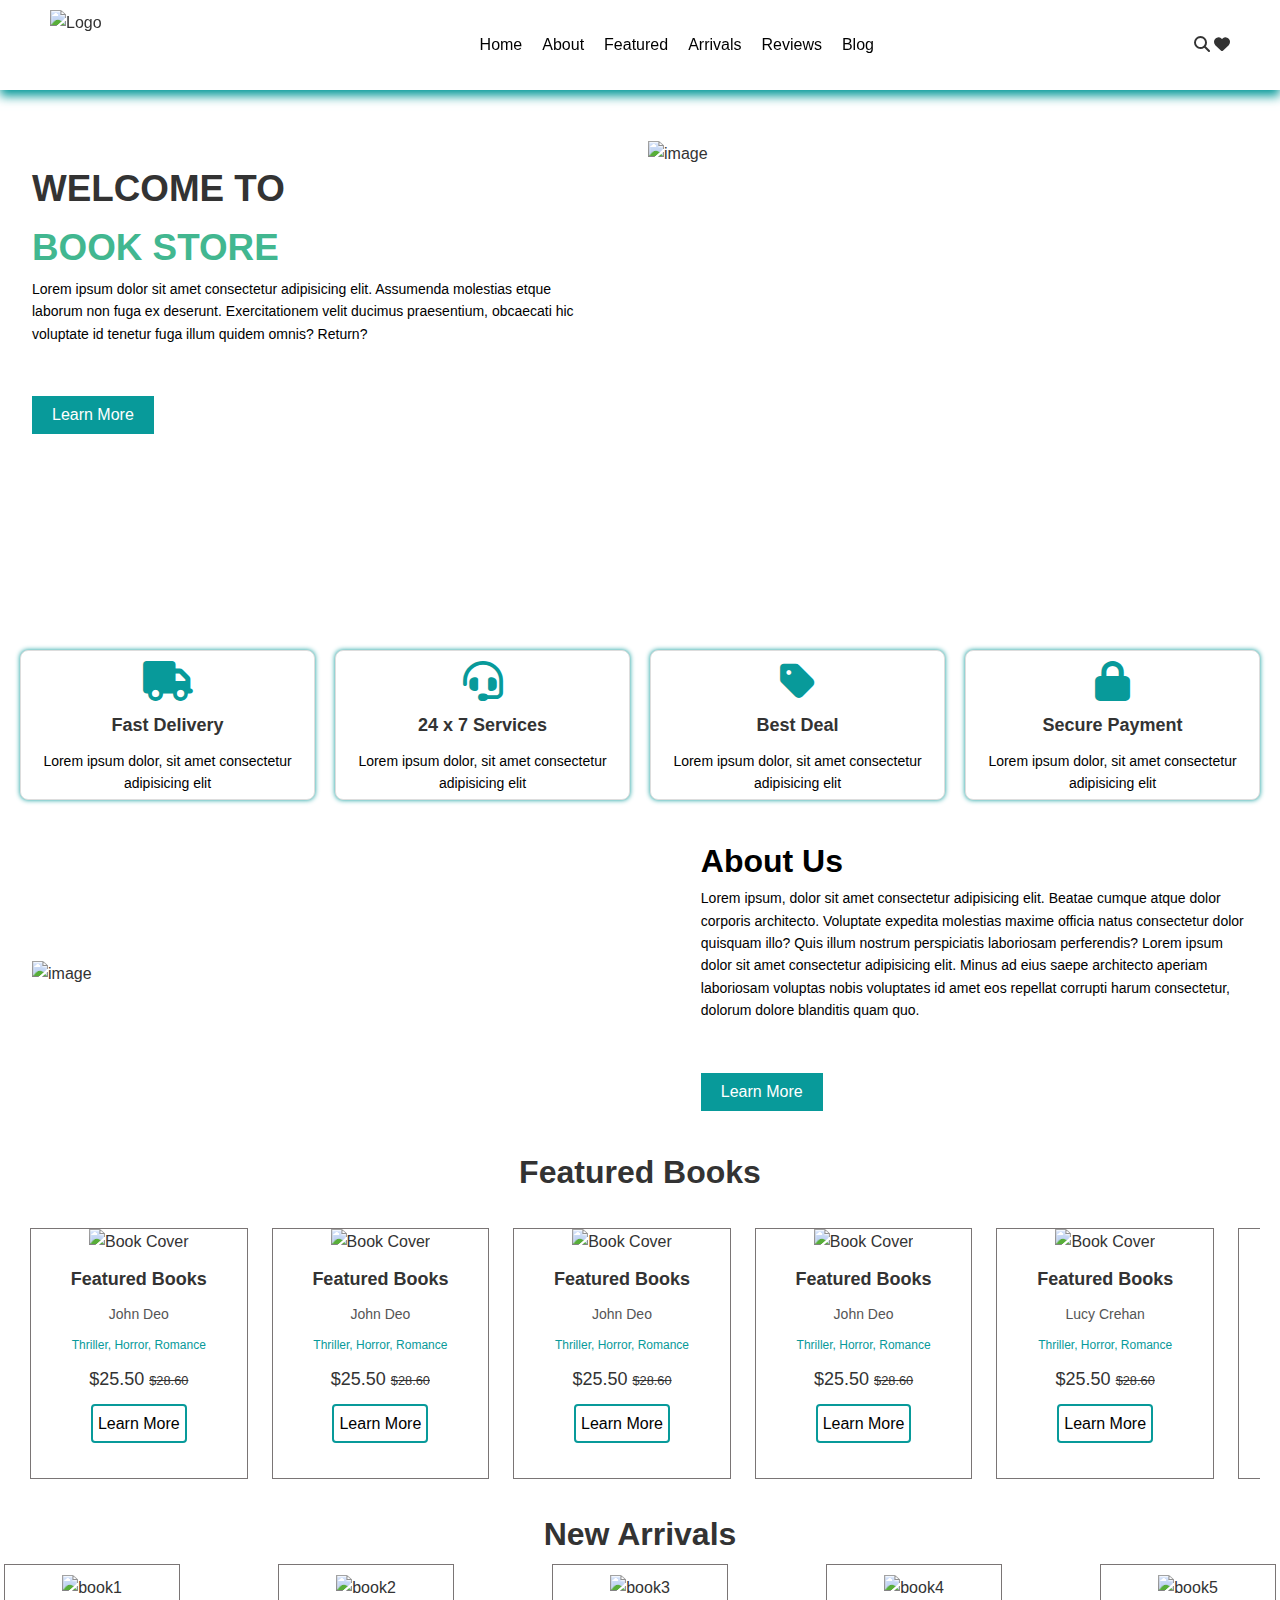
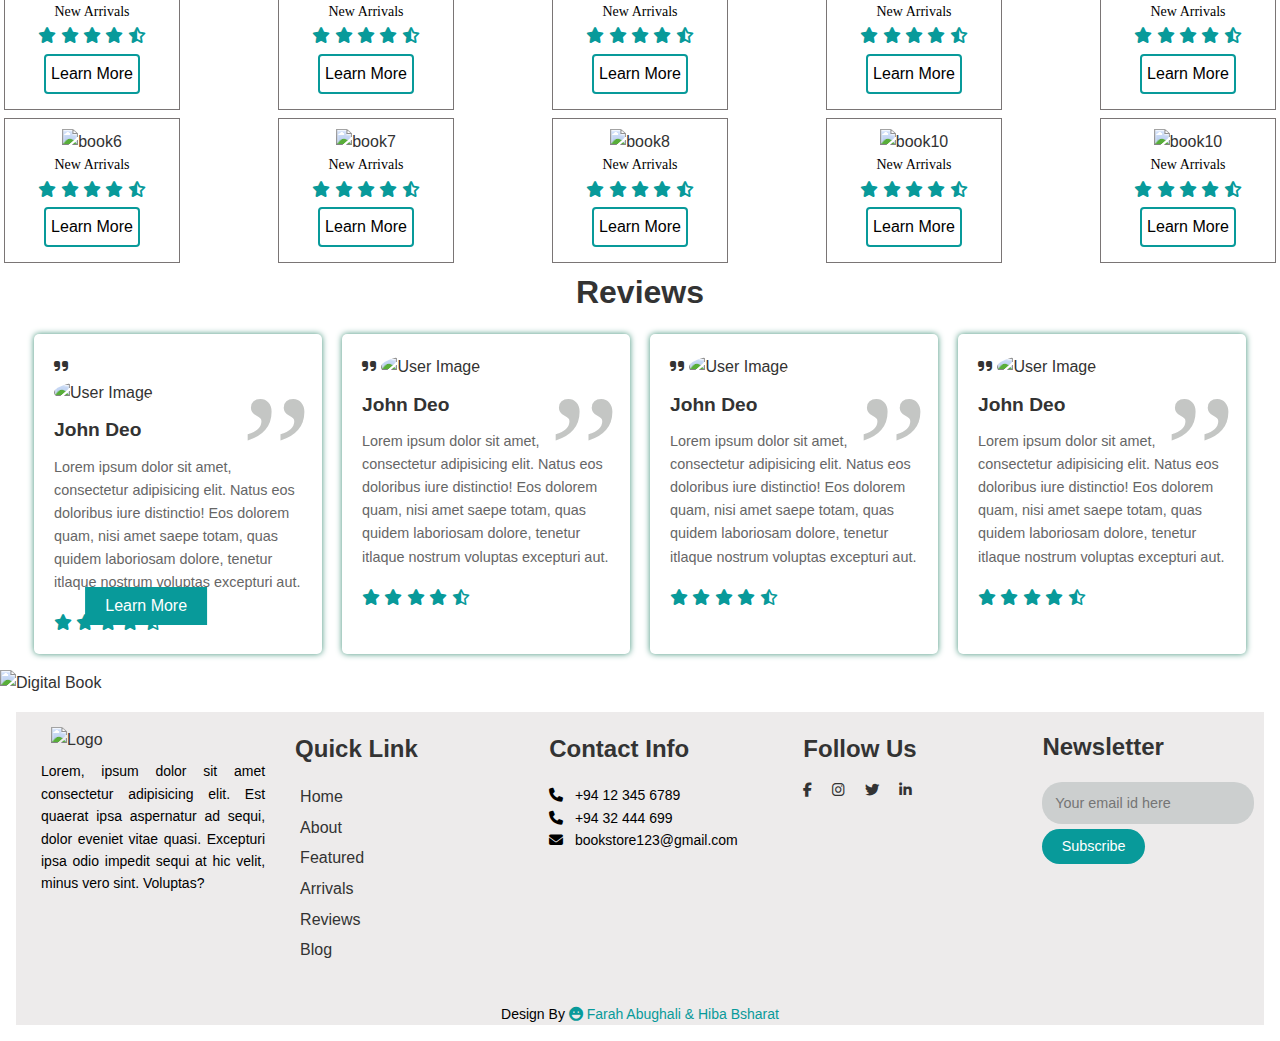
==== asalproject.html @ 69edf4ac "asalproject.html" ====
<!DOCTYPE html>
    <html lang="en">
    <head>
        <meta charset="UTF-8">
        <meta name="viewport" content="width=device-width, initial-scale=1.0">
        <link rel="stylesheet" href="https://cdnjs.cloudflare.com/ajax/libs/font-awesome/6.7.2/css/all.min.css">
        <link rel="stylesheet" href="https://unpkg.com/boxicons@latest/css/boxicons.min.css">
</head>
        <title>Book Store</title>
        <link rel="stylesheet" href="style.css"> 
         
        
    </head>
    <body>
       <div class="content">
        <header>
            <img src="logo.png" alt="Logo">
            <nav>
                <ul class="navigation">
                    <li><a href="#Home"><span>Home</span></a></li>
                    <li><a href="#About"><span>About</span></a></li>
                    <li><a href="#Featured"><span>Featured</span></a></li>
                    <li><a href="#Arrivals"><span>Arrivals</span></a></li>
                    <li><a href="#Reviews"><span>Reviews</span></a></li>
                    <li><a href="#Blog"><span>Blog</span></a></li>
                </ul>
            </nav>
            <right>
                <i class="fa-solid fa-magnifying-glass"></i>
                <i class="fa-solid fa-heart"></i>
            </right>
        </header>

       <a name="Home"></a>
        <section class="HomePage">
          <div class="welcome">
          <h1 style="text-align: left;">WELCOME TO <br>
            <span style="color: rgb(66, 183, 144); text-align: left;">BOOK STORE</span></h1> 
     <p> Lorem ipsum dolor sit amet consectetur adipisicing elit. Assumenda molestias etque
      laborum non fuga ex deserunt. Exercitationem velit ducimus praesentium, obcaecati hic
      voluptate id tenetur fuga illum quidem omnis? Return?</p>
      <br> <br>
                <button class="mainbtn">Learn More</button> </div>
                <div class="right-img"> <img src="table.png" alt="image" sizes="50px" /> </div>

                
    </section>
      
      

        <div class="container1">
            <div class="box">
              <i class="fas fa-truck icon"></i>
              <h3>Fast Delivery</h3>
              <p>Lorem ipsum dolor, sit amet consectetur adipisicing elit</p>
            </div>
            <div class="box">
              <i class="fas fa-headset icon"></i>
              <h3>24 x 7 Services</h3>
              <p>Lorem ipsum dolor, sit amet consectetur adipisicing elit</p>
            </div>
            <div class="box">
              <i class="fas fa-tag icon"></i>
              <h3>Best Deal</h3>
              <p>Lorem ipsum dolor, sit amet consectetur adipisicing elit</p>
            </div>
            <div class="box">
              <i class="fas fa-lock icon"></i>
              <h3>Secure Payment</h3>
              <p>Lorem ipsum dolor, sit amet consectetur adipisicing elit</p>
            </div>
            </div>
            
            <a name="About"></a>
   <section class="mainn">

      <div class="leftimg"> <img src="about.png" alt="image" sizes="3.125rem" /> </div>
      <div class="mainInfo">

        <h1 style="color: rgb(0, 0, 0); text-align: left">About Us</h1>

        <p> Lorem ipsum, dolor sit amet consectetur adipisicing elit. Beatae cumque atque dolor corporis architecto. Voluptate expedita molestias

  maxime officia natus consectetur dolor quisquam illo? Quis illum
          nostrum perspiciatis laboriosam perferendis? Lorem ipsum dolor sit
          amet consectetur adipisicing elit. Minus ad eius saepe architecto
          aperiam laboriosam voluptas nobis voluptates id amet eos repellat 
          corrupti harum consectetur, dolorum dolore blanditis quam quo. </p> 
        <br />
        <br />
         <button class="mainnbtn">Learn More</button>

      </div>

    </section>
    <a name="Featured"></a>
    <h1 style="text-align: center; margin-top: 1.25rem;">Featured Books</h1>
    <div class="container2">
        <div class="book-card">
            <img src="book_1.jpg" alt="Book Cover">
            <div class="title">Featured Books</div>
            <div class="author">John Deo</div>
            <div class="genre">Thriller, Horror, Romance</div>
            <div class="price">
                $25.50 <span class="old-price">$28.60</span>
            </div>
            <a href="#" class="learn-more">Learn More</a>
        </div>
        <div class="book-card">
            <img src="book_2.jpg" alt="Book Cover">
            <div class="title">Featured Books</div>
            <div class="author">John Deo</div>
            <div class="genre">Thriller, Horror, Romance</div>
            <div class="price">
                $25.50 <span class="old-price">$28.60</span>
            </div>
            <a href="#" class="learn-more">Learn More</a>
        </div>
        <div class="book-card">
            <img src="book_3.jpg" alt="Book Cover">
            <div class="title">Featured Books</div>
            <div class="author">John Deo</div>
            <div class="genre">Thriller, Horror, Romance</div>
            <div class="price">
                $25.50 <span class="old-price">$28.60</span>
            </div>
            <a href="#" class="learn-more">Learn More</a>
        </div>
        <div class="book-card">
            <img src="book_4.jpg" alt="Book Cover">
            <div class="title">Featured Books</div>
            <div class="author">John Deo</div>
            <div class="genre">Thriller, Horror, Romance</div>
            <div class="price"> $25.50 <span class="old-price">$28.60</span>
            </div>
            <a href="#" class="learn-more">Learn More</a>
        </div>
        <div class="book-card">
            <img src="book_5.jpg" alt="Book Cover">
            <div class="title">Featured Books</div>
            <div class="author">Lucy Crehan</div>
            <div class="genre">Thriller, Horror, Romance</div>
            <div class="price">
                $25.50 <span class="old-price">$28.60</span>
            </div>
            <a href="#" class="learn-more">Learn More</a>
        </div>
        <div class="book-card">
            <img src="book_6.jpg" alt="Book Cover">
            <div class="title">Featured Books</div>
            <div class="author">John Deo</div>
            <div class="genre">Thriller, Horror, Romance</div>
            <div class="price"> $25.50 <span class="old-price">$28.60</span>
            </div>
            <a href="#" class="learn-more">Learn More</a>
        </div>
        <div class="book-card">
            <img src="book_7.png" alt="Book Cover">
            <div class="title">Featured Books</div>
            <div class="author">John Deo</div>
            <div class="genre">Thriller, Horror, Romance</div>
            <div class="price"> $25.50 <span class="old-price">$28.60</span>
            </div>
            <a href="#" class="learn-more">Learn More</a>
        </div>
        <div class="book-card">
            <img src="book_8.png" alt="Book Cover">
            <div class="title">Featured Books</div>
            <div class="author">John Deo</div>
            <div class="genre">Thriller, Horror, Romance</div>
            <div class="price"> $25.50 <span class="old-price">$28.60</span>
            </div>
            <a href="#" class="learn-more">Learn More</a>
        </div>
        <div class="book-card">
            <img src="book_9.jpg" alt="Book Cover">
            <div class="title">Featured Books</div>
            <div class="author">John Deo</div>
            <div class="genre">Thriller, Horror, Romance</div>
            <div class="price"> $25.50 <span class="old-price">$28.60</span>
            </div>
            <a href="#" class="learn-more">Learn More</a>
        </div>
        <div class="book-card">
            <img src="book_10.png" alt="Book Cover">
            <div class="title">Featured Books</div>
            <div class="author">John Deo</div>
            <div class="genre">Thriller, Horror, Romance</div>
            <div class="price"> $25.50 <span class="old-price">$28.60</span>
            </div>
            <a href="#" class="learn-more">Learn More</a>
        </div>
        <div class="book-card">
            <img src="book_11.jpg" alt="Book Cover">
            <div class="title">Featured Books</div>
            <div class="author">John Deo</div>
            <div class="genre">Thriller, Horror, Romance</div>
            <div class="price"> $25.50 <span class="old-price">$28.60</span>
            </div>
            <a href="#" class="learn-more">Learn More</a>
        </div>
        <div class="book-card">
            <img src="book_12.png" alt="Book Cover">
            <div class="title">Featured Books</div>
            <div class="author">John Deo</div>
            <div class="genre">Thriller, Horror, Romance</div>
            <div class="price"> $25.50 <span class="old-price">$28.60</span>
            </div>
            <a href="#" class="learn-more">Learn More</a>
        </div>
        <div class="book-card">
            <img src="book_13.png" alt="Book Cover">
            <div class="title">Featured Books</div>
            <div class="author">John Deo</div>
            <div class="genre">Thriller, Horror, Romance</div>
            <div class="price"> $25.50 <span class="old-price">$28.60</span>
            </div>
            <a href="#" class="learn-more">Learn More</a>
        </div>
        <div class="book-card">
            <img src="book_14.png" alt="Book Cover">
            <div class="title">Featured Books</div>
            <div class="author">John Deo</div>
            <div class="genre">Thriller, Horror, Romance</div>
            <div class="price"> $25.50 <span class="old-price">$28.60</span>
            </div>
            <a href="#" class="learn-more">Learn More</a>
        </div>
        <div class="book-card">
            <img src="book_15.png" alt="Book Cover">
            <div class="title">Featured Books</div>
            <div class="author">John Deo</div>
            <div class="genre">Thriller, Horror, Romance</div>
            <div class="price"> $25.50 <span class="old-price">$28.60</span>
            </div>
            <a href="#" class="learn-more">Learn More</a>
            <div class="container3"></div>
        </div>
    </div>
    </div>

    <a name="Arrivals"></a>
<section>
<h1 style="text-align: center;"> New Arrivals</h1>
<div class="arrivalscontainer1">
    <div class="arrival-card">
    <img src="arrival_1.jpg" alt="book1">
        <p style="font-family: serif;">New Arrivals</p>
           <i class="fa-solid fa-star" style="color: #089a9a;"></i> 
             <i class="fa-solid fa-star" style="color: #089a9a;"></i> 
             <i class="fa-solid fa-star" style="color: #089a9a;"></i> 
            <i class="fa-solid fa-star" style="color: #089a9a;"></i> 
            <i class="fa-solid fa-star-half-stroke" style="color: #089a9a;"></i>       
        <a href="#" class="buttonArrivals">Learn More</a> </div>
        <div class="arrival-card">
            <img src="arrival_2.jpg" alt="book2">
            <p style="font-family: serif;">New Arrivals</p>
            
                <i class="fa-solid fa-star" style="color: #089a9a;"></i>
                <i class="fa-solid fa-star" style="color: #089a9a;"></i>
                <i class="fa-solid fa-star" style="color: #089a9a;"></i>
                <i class="fa-solid fa-star" style="color: #089a9a;"></i>
                <i class="fa-solid fa-star-half-stroke" style="color: #089a9a;"></i>      
            
            <a href="#" class="buttonArrivals">Learn More</a> </div>
            <div class="arrival-card">
                <img src="arrival_3.jpg" alt="book3">
                <p style="font-family: serif;">New Arrivals</p>
                
                    <i class="fa-solid fa-star" style="color: #089a9a;"></i>
                    <i class="fa-solid fa-star" style="color: #089a9a;"></i>
                    <i class="fa-solid fa-star" style="color: #089a9a;"></i>
                    <i class="fa-solid fa-star" style="color: #089a9a;"></i>
                    <i class="fa-solid fa-star-half-stroke" style="color: #089a9a;"></i>    
                
                <a href="#" class="buttonArrivals">Learn More</a> </div>
                <div class="arrival-card">
                    <img src="arrival_4.jpg" alt="book4">
                    <p style="font-family: serif;">New Arrivals</p>
                    
                        <i class="fa-solid fa-star" style="color: #089a9a;"></i>
                        <i class="fa-solid fa-star" style="color: #089a9a;"></i>
                        <i class="fa-solid fa-star" style="color: #089a9a;"></i>
                        <i class="fa-solid fa-star" style="color: #089a9a;"></i>
                        <i class="fa-solid fa-star-half-stroke" style="color: #089a9a;"></i>        
                    
                    <a href="#" class="buttonArrivals">Learn More</a> </div>
                   <div class="arrival-card">
                        <img src="arrival_5.jpg" alt="book5">
                        <p style="font-family: serif;">New Arrivals</p>
                        
                            <i class="fa-solid fa-star" style="color: #089a9a;"></i>
                            <i class="fa-solid fa-star" style="color: #089a9a;"></i>
                            <i class="fa-solid fa-star" style="color: #089a9a;"></i>
                            <i class="fa-solid fa-star" style="color: #089a9a;"></i>
                            <i class="fa-solid fa-star-half-stroke" style="color: #089a9a;"></i>     
                     <a href="#" class="buttonArrivals">Learn More</a> 
                    </div> 
                        </div>

                        <div class="arrivalscontainer2">
                        <div class="arrival-card">
                            <img src="arrival_6.jpg" alt="book6">
                            <p style="font-family: serif;">New Arrivals</p>
                            
                                <i class="fa-solid fa-star" style="color: #089a9a;"></i>
                                <i class="fa-solid fa-star" style="color: #089a9a;"></i>
                                <i class="fa-solid fa-star" style="color: #089a9a;"></i>
                                <i class="fa-solid fa-star" style="color: #089a9a;"></i>
                                <i class="fa-solid fa-star-half-stroke" style="color: #089a9a;"></i>    
                            
                            <a href="#" class="buttonArrivals">Learn More</a> </div>

                           <div class="arrival-card">
                                <img src="arrival_7.jpg" alt="book7">
                                <p style="font-family: serif;">New Arrivals</p>
                                
                                    <i class="fa-solid fa-star" style="color: #089a9a;"></i>
                                    <i class="fa-solid fa-star" style="color: #089a9a;"></i>
                                    <i class="fa-solid fa-star" style="color: #089a9a;"></i>
                                    <i class="fa-solid fa-star" style="color: #089a9a;"></i>
                                    <i class="fa-solid fa-star-half-stroke" style="color: #089a9a;"></i>      
                                
                                <a href="#" class="buttonArrivals">Learn More</a> </div>
<div class="arrival-card">
            <img src="arrival_8.jpg" alt="book8">
<p style="font-family: serif;">New Arrivals</p>
<i class="fa-solid fa-star" style="color: #089a9a;"></i>
  <i class="fa-solid fa-star" style="color: #089a9a;"></i>
<i class="fa-solid fa-star" style="color: #089a9a;"></i>
    <i class="fa-solid fa-star" style="color: #089a9a;"></i>
         <i class="fa-solid fa-star-half-stroke" style="color: #089a9a;"></i>     
          <a href="#" class="buttonArrivals">Learn More</a> </div>
                     
         <div class="arrival-card">
                     <img src="arrival_9.jpg" alt="book10">
                <p style="font-family: serif;">New Arrivals</p>
                                       
                      <i class="fa-solid fa-star" style="color: #089a9a;"></i>
                      <i class="fa-solid fa-star" style="color: #089a9a;"></i>
                      <i class="fa-solid fa-star" style="color: #089a9a;"></i>
                 <i class="fa-solid fa-star" style="color: #089a9a;"></i>
                 <i class="fa-solid fa-star-half-stroke" style="color: #089a9a;"></i>     
             <a href="#" class="buttonArrivals">Learn More</a> </div>

              <div class="arrival-card">
                <img src="arrival_10.jpg" alt="book10">
                <p style="font-family: serif;">New Arrivals</p>
                
                    <i class="fa-solid fa-star" style="color: #089a9a;"></i>
                    <i class="fa-solid fa-star" style="color: #089a9a;"></i>
                    <i class="fa-solid fa-star" style="color: #089a9a;"></i>
                    <i class="fa-solid fa-star" style="color: #089a9a;"></i>
                    <i class="fa-solid fa-star-half-stroke" style="color: #089a9a;"></i>      
                
                <a href="#" class="buttonArrivals">Learn More</a> </div>             
</div>
</section>

<a name="Reviews"></a>
<section>
<h1 style="text-align: center;">Reviews</h1>
<div class="Reviews">
    <div class="review-card">
        <div class="q"> <i class="fa-solid fa-quote-right qutos"></i> </div>
        <img src="review_1.png" alt="User Image" class="user-image"/>
                  <h3>John Deo</h3>
                  <p>
                    Lorem ipsum dolor sit amet, consectetur adipisicing elit. Natus eos
                    doloribus iure distinctio! Eos dolorem quam, nisi amet saepe totam, quas quidem laboriosam 
                    dolore, tenetur itlaque nostrum voluptas excepturi aut.
                  </p>
            
                    <i class="fa-solid fa-star" style="color: #089a9a;"></i>
                    <i class="fa-solid fa-star" style="color: #089a9a;"></i>
                    <i class="fa-solid fa-star" style="color: #089a9a;"></i>
                    <i class="fa-solid fa-star" style="color: #089a9a;"></i>
                    <i class="fa-regular fa-star-half-stroke" style="color: #089a9a;"></i> </div>

                <div class="review-card">
                    <i class="fa-solid fa-quote-right qutos"></i>
                    <img src="review_2.png" alt="User Image" class="user-image"/>
                  <h3>John Deo</h3>
                  <p>
                    Lorem ipsum dolor sit amet, consectetur adipisicing elit. Natus eos
                    doloribus iure distinctio! Eos dolorem quam, nisi amet saepe totam, quas quidem laboriosam 
                    dolore, tenetur itlaque nostrum voluptas excepturi aut.
                  </p>
                
                  <i class="fa-solid fa-star" style="color: #089a9a;"></i>
                  <i class="fa-solid fa-star" style="color: #089a9a;"></i>
                      <i class="fa-solid fa-star" style="color: #089a9a;"></i>
                          <i class="fa-solid fa-star" style="color: #089a9a;"></i>
                    <i class="fa-regular fa-star-half-stroke" style="color: #089a9a;"></i>
                  </div> 
                

                <div class="review-card">
                    <i class="fa-solid fa-quote-right qutos"></i>
                    <img src="review_3.png" alt="User Image" class="user-image" />
                  <h3>John Deo</h3>
                  <p>
                    Lorem ipsum dolor sit amet, consectetur adipisicing elit. Natus eos
                    doloribus iure distinctio! Eos dolorem quam, nisi amet saepe totam, quas quidem laboriosam 
                    dolore, tenetur itlaque nostrum voluptas excepturi aut.
                  </p>
                 
                  <i class="fa-solid fa-star" style="color: #089a9a;"></i>
                  <i class="fa-solid fa-star" style="color: #089a9a;"></i>
                      <i class="fa-solid fa-star" style="color: #089a9a;"></i>
                          <i class="fa-solid fa-star" style="color: #089a9a;"></i>
                    <i class="fa-regular fa-star-half-stroke" style="color: #089a9a;"></i>
                  </div> 
               
                <div class="review-card">
                    <i class="fa-solid fa-quote-right qutos"></i>
                    <img src="review_4.png" alt="User Image" class="user-image" />
                  <h3>John Deo</h3>
                  <p>
                    Lorem ipsum dolor sit amet, consectetur adipisicing elit. Natus eos
                    doloribus iure distinctio! Eos dolorem quam, nisi amet saepe totam, quas quidem laboriosam 
                    dolore, tenetur itlaque nostrum voluptas excepturi aut.
                  </p>
                  
                  <i class="fa-solid fa-star" style="color: #089a9a;"></i>
                  <i class="fa-solid fa-star" style="color: #089a9a;"></i>
                      <i class="fa-solid fa-star" style="color: #089a9a;"></i>
                          <i class="fa-solid fa-star" style="color: #089a9a;"></i>
                    <i class="fa-regular fa-star-half-stroke" style="color: #089a9a;"></i>
                </div>

     </div>

</div>



</section>


 <section>
    <div class="imgbanner">
        <img src="banner.jpg" alt="Digital Book" /> 
         <div class="buttonbanner">
         <button class="btn-learn-more">Learn More </div>
    
        </button>
    </div> </section>

 <footer>
    <div class="footer-container">
        <div class="footer-section">
            <img src="logo.png" alt="Logo" class="footer-logo">
            <p class="footer-p">Lorem, ipsum dolor sit amet consectetur adipisicing elit. Est quaerat ipsa aspernatur ad sequi, 
                dolor eveniet vitae quasi. Excepturi ipsa odio impedit sequi at hic velit, minus vero sint. Voluptas?
            </p>
        </div>
        <div class="footer-section">
            <h2 class="spase-q">Quick Link</h2>
            <ul>
                <li><a href="#Home">Home</a></li>
                <li><a href="#About">About</a></li>
                <li><a href="#Featured">Featured</a></li>
                <li><a href="#Arrivals">Arrivals</a></li>
                <li><a href="#Reviews">Reviews</a></li>
                <li><a href="#Blog">Blog</a></li>
            </ul>
        </div>
        <div class="footer-section">
            <h2 class="spase-c">Contact Info</h2> 
         <p> <i class="fa-solid fa-phone"></i> &nbsp;  +94 12 345 6789</p> </i>
            <p> <i class="fa-solid fa-phone"></i> &nbsp;  +94 32 444 699</p> 
             <p> <i class="fa-solid fa-envelope"></i> &nbsp;  bookstore123@gmail.com</p>
        </div>
        <div class="footer-section">
            <h2 class="spase-f">Follow Us</h> 
            <div class="social-links">
                <i class="fa-brands fa-facebook-f" style="font-size: 0.9rem;"></i> &nbsp;
                <i class="fa-brands fa-instagram" style="font-size: 0.9rem;"></i> &nbsp;
                <i class="fa-brands fa-twitter" style="font-size: 0.9rem;"> </i> &nbsp;
                <i class="fa-brands fa-linkedin-in" style="font-size: 0.9rem;"></i> &nbsp;
                        </div>
        </div>
        <div class="footer-newsletter">
            <h2 class="spase-n">Newsletter</h2>
            <div class="input-section">
                <input type="email" placeholder="Your email id here"/>
                <button type="submit">Subscribe</button>
            </div>
        </div>
    </div>
    <div class="footer-bottom">
    <p> Design By <i class="fa-solid fa-face-laugh" style="color: #089a9a;"></i> <a href="#">Farah Abughali & Hiba Bsharat</a></p>
    </div>
</footer>

</body>
</html>
---- style.css ----
@import url('https://fonts.googleapis.com/css2?family=Roboto:ital,wght@0,100;0,300;0,400;0,500;0,700;0,900;1,100;1,300;1,400;1,500;1,700;1,900&display=swap');

* {
    margin: 0;
    padding: 0;
    box-sizing: border-box;
    font-family: Arial, sans-serif;
}

body {
    position: relative;
    line-height: 1.6;
    color: #333;
}


.bg::before {

    background-image: url('bg.png'); 
    background-size: cover; 
    background-position: center; 
    position: fixed; 
    width: 100%;
    height: 100%;
    z-index: -1; /* قيمة سالبة حتى تكون الصورة في الخلفية بالنسبة للمحتويات الأخرى يلي هن الصورة والنص فرح*/
    opacity: 0.3; /* استخدمتها لحتى ما يكون شفاف تمامًا ولا واضح فرح*/
   
}


header {
    background-color: rgb(255, 255, 255);
    width: 100%;
    position: fixed;
    top: 0;
    z-index: 1000;
    display: flex;
    justify-content: space-between; /*عشان يكون في مسافة متساوية بين المحتويات بالهيدر وما يصير تداخل -فرح*/
    align-items: center;
    padding: 0.625rem 3.125rem;
    box-shadow: 0 0.375rem 0.625rem #089a9a;
}


header img {
  height: 4.375rem;
  width: 5.625rem;
}


.navigation {
    list-style: none;
    display: flex;
}

.navigation li {
    margin-left: 20px;
}

.navigation a {
    color: black;
    text-decoration: none;
    font-size: 1rem;
    font-weight: 500;
    transition: color 0.3s ease;
}

.navigation a:hover {
    color: #089a9a;
}

.main {
    
    display: flex;
    align-items: center;
    justify-content: center;
    height: 100vh;
    text-align: center; 
}

.HomePage {
    min-height:70vh;
    background: url("bg.png");
    background-position: center;
    background-size: cover;
    padding-top: 10rem;
    padding-right: 1rem;
    padding-left: 2rem;
    display: flex;
    align-items: flex-start;
    justify-content: space-between;
  }
  @media (max-width: 767px) {
    .HomePage {
      padding-left: 0.5rem;
      padding-right: 0.5rem;
    }
  }
  
  .welcome {
    width: 45%;
  }
  .welcome h1 {
    font-size: 2.3rem;
  }
  
  .right-img {
    width: 50%;
    margin-top: -1.2rem;
  }
  .right-img img {
    
    width: 100%;
  }
  @media (max-width: 47.9375rem) {
    .right-img {
      display: none;
    }
    .welcome {
      width: 100%;
      text-align: center;
    }
  }
  .main {
    display: flex;
    align-items: center;
    justify-content: center;
    height: 100vh;
    text-align: center;
  }
  
  .main h1 {
    font-size: 3rem;
    color: #000;
    margin-bottom: 0.625rem;
  }
  
  .main h1 span {
    color: #089a9a;
  }
  
  .main p {
    text-align: left;
    font-size: 1.2rem;
    margin-bottom: 1.25rem;
    color: #555;
  }
  
  .mainbtn {
    background-color: #089a9a;
    color: white;
    border: none;
    padding: 0.625rem 1.25rem;
    font-size: 1rem;
    cursor: pointer; /* عشان الماوس لما ينقر على البوتون يتحول شكله لشكل اليد وهاد إشارة إنه هان في زر  فرح*/
    display: inline-block;
    margin-left: 0;
    text-align: left;
    transition: background-color 0.3s ease;
  }
  div {
    text-align: left;
  }
  .mainbtn:hover {
    background-color: #089a9a;
  }
  .bg {
    min-width:100%;
  }
  
  
.container1 {
    display: flex;
    justify-content: space-between; 
    gap: 1.25rem; 
    flex-wrap: wrap; 
    padding: 1.25rem; 
  }
 
  
  .box {
    flex: 1; 
    min-width: 12.5rem; 
    padding: 1.25rem;
    text-align: center;
    border: 0.0625rem solid #ddd; 
    box-shadow: 0rem 0.25rem 0.5rem rgba(0, 0, 0, 0.2); 
    border-radius: 0.5rem; 
    background-color: #fff; 
    transition: transform 0.3s ease, box-shadow 0.3s ease;
    padding-top: 0.625rem;
    text-align: center;
    box-shadow: 0rem 0rem 0.3125rem 0rem #089a9a;
    width: 16.875rem;
    height: 9.375rem;
  }
  
 
  .box:hover {
    transform: translateY(-5px);
    box-shadow: 0rem 0.375rem 0.75rem rgba(0, 0, 0, 0.3);
  }
  
  
  .icon {
    font-size: 2.5rem; 
    color: #089a9a; 
    margin-bottom: 0.625rem; 
  }
  
  
  h3 {
    font-size: 1.125rem;
    font-weight: bold;
    margin-bottom: 0.625rem;
  }
  
  p {
    font-size: 0.875rem;
    color:#000000;}

  
    .mainn {
        display: flex;
        justify-content: space-between;
        align-items: center;
        padding: 1rem 2rem;
      }
      .leftimg {
        flex-basis: 50%;
      }
      .leftimg img {
        width: 100%;
      }

      .mainInfo {
        flex-basis: 45%;
        
        text-align: left;
      }
      @media (max-width: 62rem) {
        .mainInfo {
          flex-basis: 50%;
        }
      }
      @media (max-width: 47.9375rem) {
        .leftimg {
          display: none;
        }
        .mainInfo {
          flex-basis: 100%;
        }
      }
      .main h1 {
        font-size: 3rem;
        color: #000;
        margin-bottom: 0.625rem;
      }
      
      .main h1 span {
        color: rgb(0, 0, 0);
      }
      
      .main p {
        font-size: 1.2rem;
        margin-bottom: 1.25rem;
        color: #000000;
      }
      
      .mainnbtn {
        background-color: #089a9a;
        color: white;
        border: none;
        padding: 0.625rem 1.25rem;
        font-size: 1rem;
        cursor: pointer;
        display: inline-block;
        margin-left: 0;
        transition: background-color 0.3s ease;
      }
      .mainnbtn:hover {
        background-color: #089a9a;
      }
      body {
        font-family: Arial, sans-serif;
        margin: 0;
        padding: 0;
        
    }

    .container2 {
        display: flex;
        padding: 1.25rem;
        gap: 1.25rem;
        justify-content: space-between;
    }

    .book-card {
        flex: 0 0 auto;
        width: 13.6rem;
        border: 0.0625rem solid #7a7575;
        text-align: center;
        background-color: #fff;
        box-shadow: 0 0.25rem 0.375rem rgb(255, 255, 255);
        padding-bottom: 35px;
       transition: box-shadow 0.3 ease ;
      }
      .book-card:hover{
        transform: translateY(-5px);
        box-shadow: 0rem 0.375rem 0.75rem #089a9a;
  
      }

  
      .book-card:hover{
        transform: translateY(-5px);
        box-shadow: 0rem 0.375rem 0.75rem #089a9a;
      }
      .book-card img{
        width: 80%;
        box-shadow: #726969;
        
      }
      .book-card img:hover{
        transform: translateY(-5px);
        box-shadow:#838583;
      }

    

    
/*نجد اختلافًا بين أكواد الصورة وصفات الكارد من حيث العنوان والمؤلف وإلخ لأنني وظفت الكلاس للصفات
 لكن الصورة ذاتها لم أوظفها بكلاس وهذا سبب اختلاف عنوان كل من css الصورة و css فرح. الصفات للكارد */

    .book-card .title {
        font-size: 1.125rem;
        font-weight: bold;
        margin: 0.625rem 0; 
        text-align: center;
    }

    .book-card .author {
        font-size: 0.875rem;
        color: #555;
        text-align: center;
    }

    .book-card .genre {
        font-size: 0.75rem;
        color: #089a9a;
        margin: 0.625rem 0;
        text-align: center;
    }

    .old-price {
        font-size: 0.8rem;
        color: #333;
        text-align: center;
        text-decoration: line-through;
    }
    .price {
        font-size: 1.125rem;
        margin: 0.625rem 0;
        text-align: center;
    }

    .book .discounted-price {
        color: #555;
        text-decoration: line-through;
        margin-right: 0.625rem;
        font-size: 0.875rem;
        text-align: center;
    }

  .learn-more {
      border: 0.125rem solid #089a9a;
      text-align: center;
    border-radius: 0.25rem;
    color: #000;
    display: inline-block;
    font-size: 1rem;
    text-decoration: none;
    padding:0.3125rem;
    } 
    
    .container2
           {
            display:flex;
             justify-content: space-between ;
             gap:1.5rem;
             overflow-x: auto; /*  يظهر الشريط السفلي للتمرير فقط إذا كان عرض الشاشة لا يسمح بعرض كامل المحتويات. لكن لو كان عرض الشاشة يسمح بإظهار كل الكاردز كلهن فهاد الشريط ما بظهر  -فرح*/
              margin: 1.25rem;
             padding: 0.625rem;
          }       
        .container2::-webkit-scrollbar 
        {
             height: 0.3125rem;
        }
       .container2::-webkit-scrollbar-track 
       {
         background:rgb(218, 215, 215);
         border-radius: 0.3125rem; 
       }
      .container2::-webkit-scrollbar-thumb 
      {
        background: #089a9a; 
        border-radius: 0.3125rem; 
      }
 
     .container2::-webkit-scrollbar-thumb:hover 
     {
        background:#089a9a;} 



  
        .arrivalscontainer1{
          display: flex;
        flex-wrap: wrap;
          justify-content:space-between;
      }
        .arrivalscontainer2{
          display: flex;
         flex-wrap: wrap;
          justify-content:space-between;
    
      }

        .arrival-card{
          flex: 0 0 auto;
        width: 11rem;
        border: 0.0625rem solid #7a7575;
        text-align: center;
        padding: 0.4rem;
        background-color: #fff;
        box-shadow: 0 0.25rem 0.375rem rgb(255, 255, 255);
        padding-bottom: 0.1rem;
        padding: 0.625rem;
          margin: 0.25rem;
       transition: box-shadow 0.3 ease ;
        }
        .arrival-card:hover{
          transform: translateY(-0.3125rem);
          box-shadow: 0 0.375rem 0.75rem #089a9a;
        }
        .arrival-card img{
          width: 80%;
          box-shadow: #787777;
          
        }
        .arrival-card img:hover{
          transform: translateY(-0.3125rem);
          box-shadow:0.3rem 0.3rem 0.3rem #7a7575;
        }

      
       .buttonArrivals{
      
        border: 0.125rem solid #089a9a;
        text-align: center;
      border-radius: 0.25rem;
      color: #000;
      display: inline-block;
      font-size: 1rem;
      text-decoration: none;
      padding:0.3125rem;
      margin: 0.3125rem;

       }


      .Reviews {
        display: flex;
        justify-content: center;
        flex-wrap: wrap;
        gap: 1.25rem;}
      
      .review-card {
        position: relative;
        background: #fff;
        border-radius: 0.3125rem;
        box-shadow: 0 0 0.375rem rgb(66, 146, 123);
        padding: 1.25rem;
        height: 20rem;
        width: 18rem;
        text-align: left;
        margin-top: 1rem;
        transform: transform 0.3s ease, box-shadow 0.3.s ease;
      } 
      .review-card:hover{
        transform: translateY(-0.3125rem);
        box-shadow: 0 0.375rem 0.75rem #089a9a;

      }
      .review-card::before{
        content: '”';
        position:absolute;
        top: -0.6rem;
        right: 0.625rem;
        font-size: 10rem;
        color:#c4c6c4;
        font-family: serif;
      }
      
      .user-image {
        width: 3.75rem;
        height: 3.75rem;
        border-radius: 50%;
        object-fit: cover;
      
      }
      
      .review-card h3 {
        margin: 0.625rem 0;
        font-size: 1.2em;
        color: #333;
      }
      
      .review-card p {
        font-size: 0.9em;
        color: #666;
        margin: 0.625rem 0 1rem;
      }
      
      
      


.imgbanner{
  width: 100%;
  justify-content: center;
  margin-top: 1rem;
}

.btn-learn-more{
  background-color: #089a9a;
  color: #ddd;
  padding: 0.625rem 1.25rem;
  border: none;
  border-radius: 0.3125rem;
  cursor: pointer;
  font-size: 1rem;

}
.btn-learn-more:hover{
  background-color: #023b05;
}
.imgbanner img{
  width: 100%;
height: auto;
display: block; 
}
.buttonbanner{
  position: absolute;
  bottom: 5rem;
  left:11.42%;
  transform: translateX(-50%); 
}
.btn-learn-more{
  background-color: #089a9a;
  color: #fff;
  padding: 0.625rem 1.25rem;
  margin-bottom: 20rem;
  border: none;
  border-radius: 0rem;
  cursor: pointer;
  font-size: 1rem;
}
.btn-learn-more:hover{
  background-color: #089a9a;
}



footer {
  background-color: #edebeb;
  font-family: Arial, sans-serif;
  padding-left: 0.625rem;
  padding-right: 0.625rem;
  margin: 1rem;
}

.footer-container {
  display: flex;
  flex-wrap: wrap;
  justify-content: space-between;
}

.footer-section {
  flex: 1 1 10%;
  margin: 0.9375rem;
}
.spase-q{
  margin-bottom: 1rem;
  margin-top: 0.2rem;
}
.spase-c{
  margin-bottom: 1rem;
  margin-top: 0.2rem;
}
.spase-f{
  margin-bottom: 1rem;
  margin-top: 0.2rem;
}
.spase-n{
  margin-bottom: 1rem; 
  margin-top: 1rem;
}

.footer-logo {
  max-width: 4.375rem;
  margin-left: 0.625rem;
  margin-bottom: 0.3125rem;
}
.footer-p{
  text-align: justify;
  direction:lrt;
  margin-top: 0.2rem;
  
}
.footer-section h3 {
  font-size: 1.125rem;
  margin-bottom: 0.625rem;
}

.footer-section ul {
  list-style: none;
  padding: 0;
}

.footer-section ul li {
  margin: 0.3125rem;
  
}

.footer-section ul li a {
  text-decoration: none;
  color: #333;
  margin-top: 0.2rem;
}

.footer-section ul li a:hover {
  color: #089a9a;
}

.input-section { 
  
  display: flex;
  align-items: flex-start;
  gap: 0.3125rem;
  flex-direction: column;
}

.input-section input {
  
  padding: 0.8rem ;
  border: none;
  font-size: 0.9rem;
  border-radius: 1.25rem;
  background-color: #cccfcf;
 
  
}

.input-section button {
  background-color: #089a9a;
  color: #fff;
  border: none;
  padding: 0.6rem 1.2rem;
  border-radius: 1.25rem;
  font-size: 0.9rem;
  
}

form button:hover {
  background-color: #089a9a;
}

.footer-bottom {
  
  text-align: center;
  margin-top: 1.25rem;
  font-size: 0.875rem;
}

.footer-bottom a {
  color: #089a9a;
  text-decoration: none;
}

.footer-bottom a:hover {
  color: #089a9a;

}
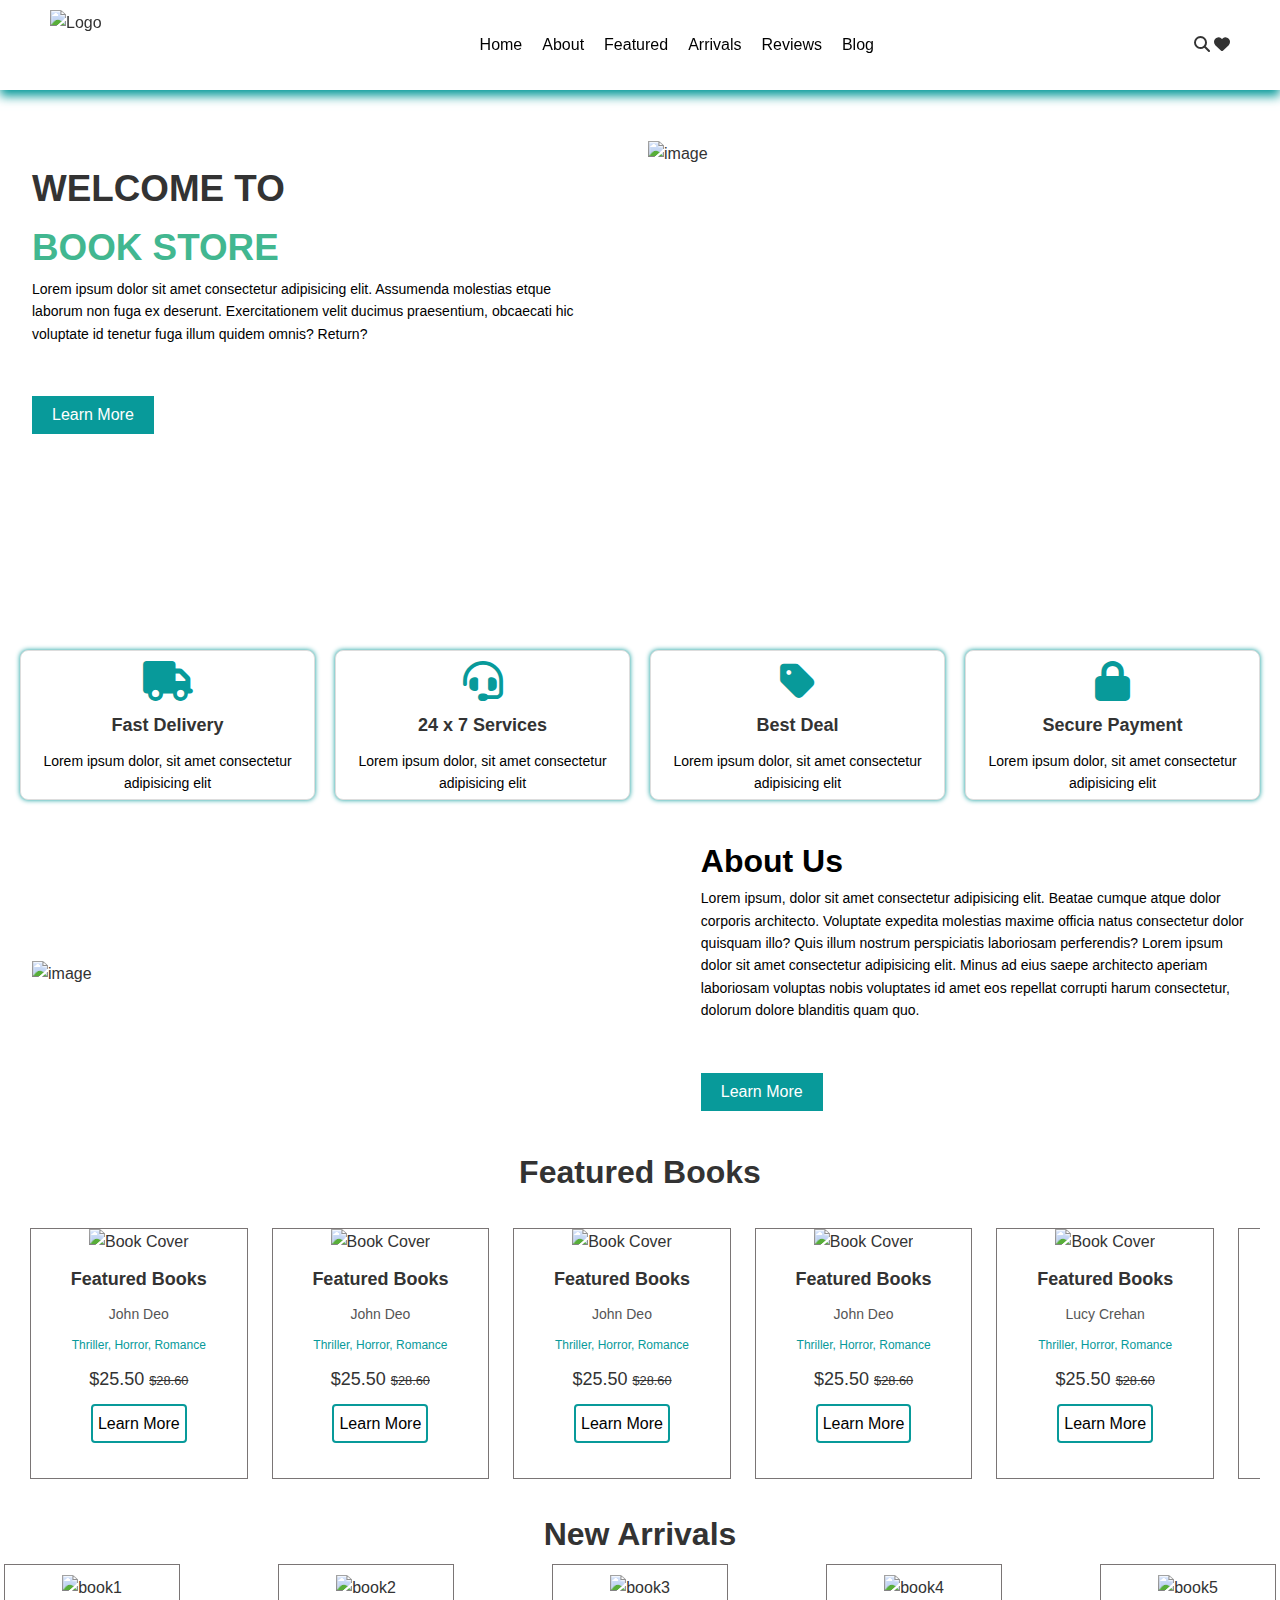
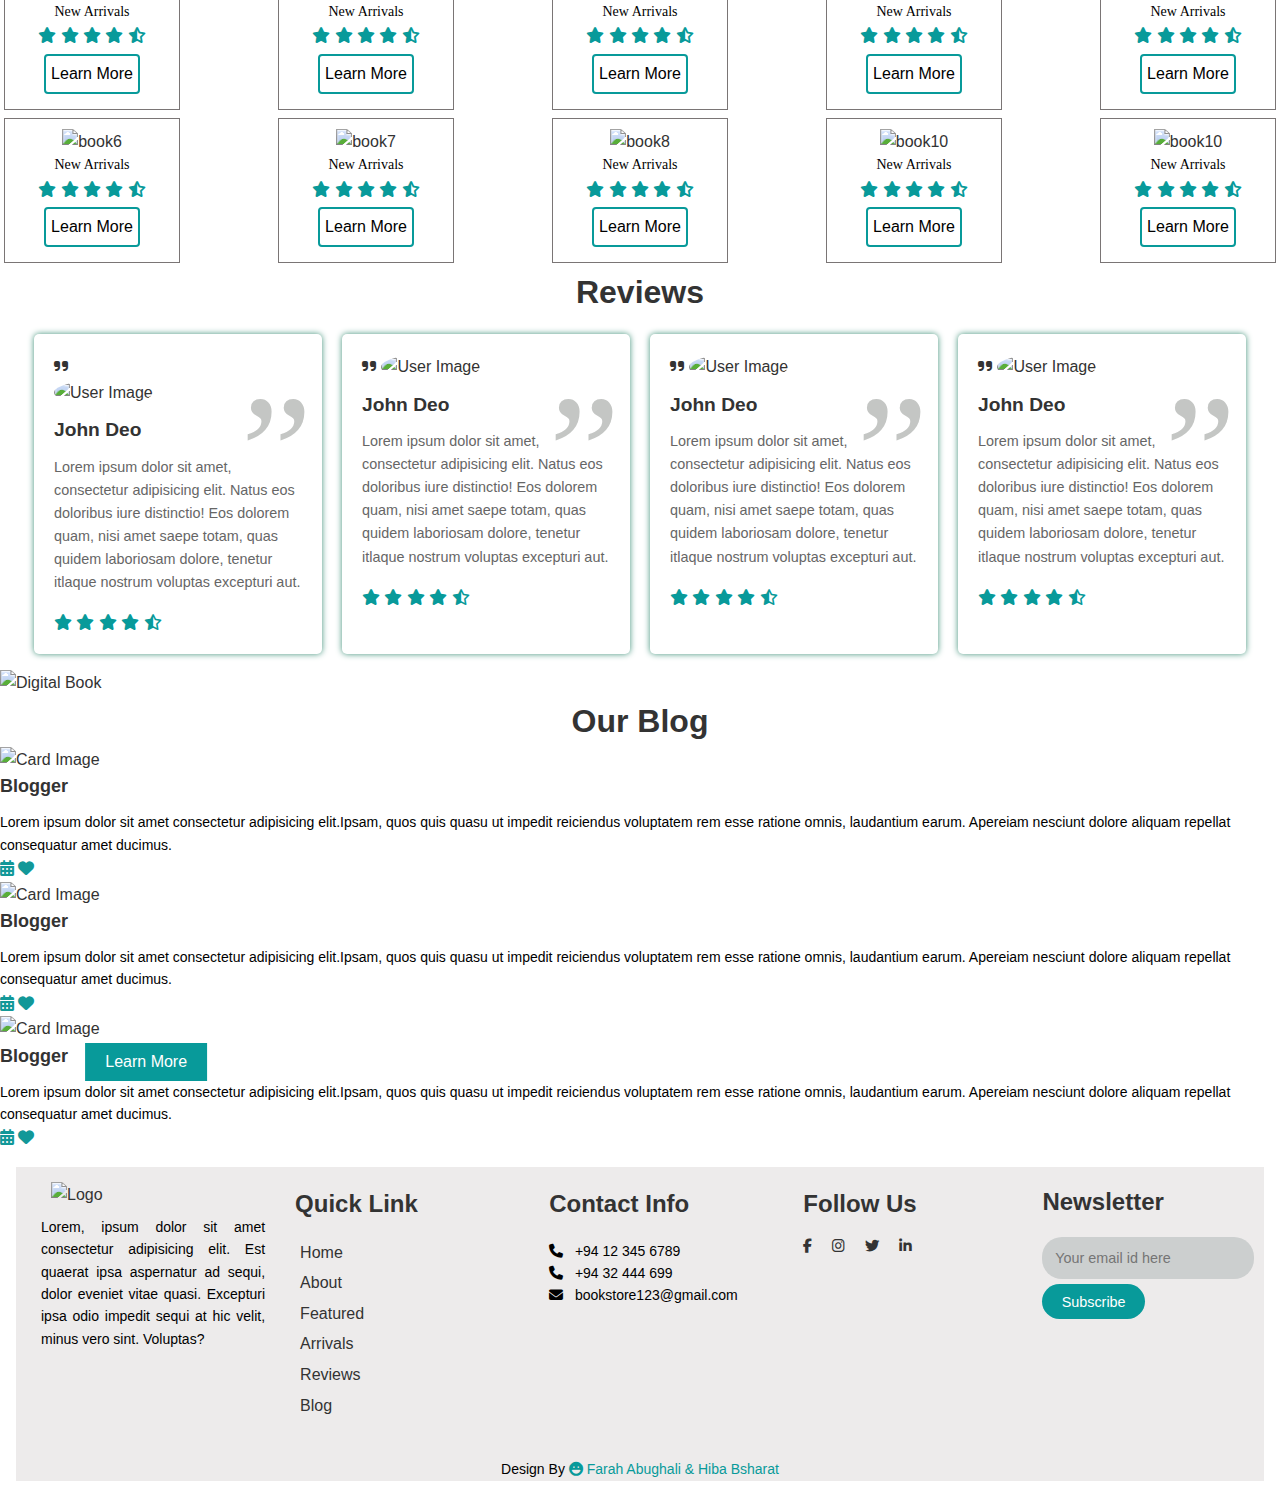
==== commit 90906699: "asalproject.html" ====
--- a/asalproject.html
+++ b/asalproject.html
@@ -447,6 +447,50 @@
         </button>
     </div> </section>
 
+        <section class="Our Blog">
+      <center>
+        <h1>Our Blog</h1>
+      </center>
+  <div class="card-container">
+    <div class="card">
+      <img src="blog_1.jpg" alt="Card Image">
+      <div class="card-content">
+        <h3>Blogger</h3>
+        <p>Lorem ipsum dolor sit amet consectetur adipisicing elit.Ipsam, quos quis quasu ut impedit reiciendus voluptatem rem esse ratione omnis, laudantium earum. Apereiam nesciunt dolore aliquam repellat consequatur amet ducimus.</p>
+      </div>
+      <div class="card-footer">
+        <div class="card_footer">
+          <i class="fa-solid fa-calendar-days" style="color: #129898;"></i>
+          <i class="fa-solid fa-heart" style="color: #129898;"></i>
+        </div>
+      </div>
+    </div>
+    <div class="card">
+      <img src="blog_2.jpg" alt="Card Image">
+      <div class="card-content">
+        <h3>Blogger</h3>
+        <p>Lorem ipsum dolor sit amet consectetur adipisicing elit.Ipsam, quos quis quasu ut impedit reiciendus voluptatem rem esse ratione omnis, laudantium earum. Apereiam nesciunt dolore aliquam repellat consequatur amet ducimus.</p>
+      </div>
+      <div class="card-footer">
+        <div class="card_footer">
+          <i class="fa-solid fa-calendar-days" style="color: #129898;"></i>
+          <i class="fa-solid fa-heart" style="color: #129898;"></i>
+        </div>
+      </div>
+    </div>
+    <div class="card">
+      <img src="blog_3.jpg" alt="Card Image">
+      <div class="card-content">
+        <h3>Blogger</h3>
+        <p>Lorem ipsum dolor sit amet consectetur adipisicing elit.Ipsam, quos quis quasu ut impedit reiciendus voluptatem rem esse ratione omnis, laudantium earum. Apereiam nesciunt dolore aliquam repellat consequatur amet ducimus.</p>
+      </div>
+        <div class="card_footer">
+          <i class="fa-solid fa-calendar-days" style="color: #129898;"></i>
+          <i class="fa-solid fa-heart" style="color: #129898;"></i>
+    </div>
+  </div>
+  </section>
+
  <footer>
     <div class="footer-container">
         <div class="footer-section">
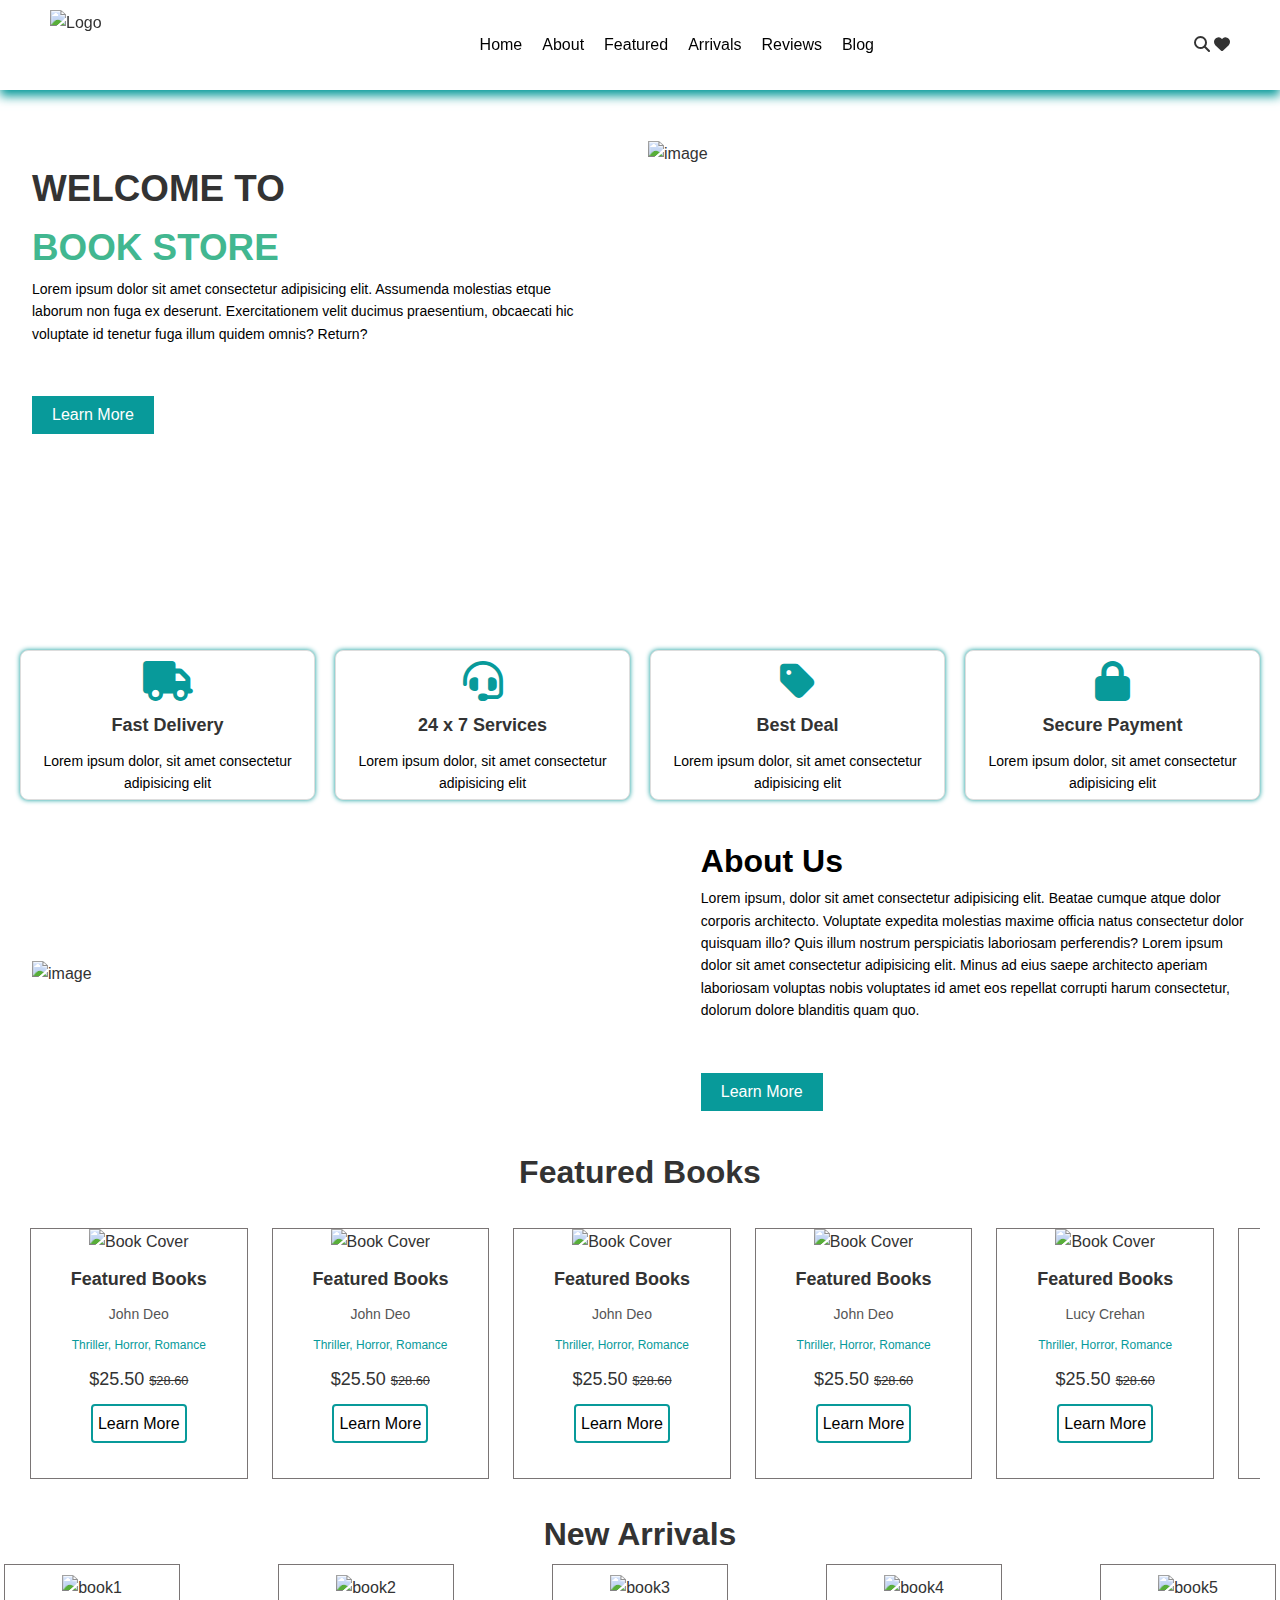
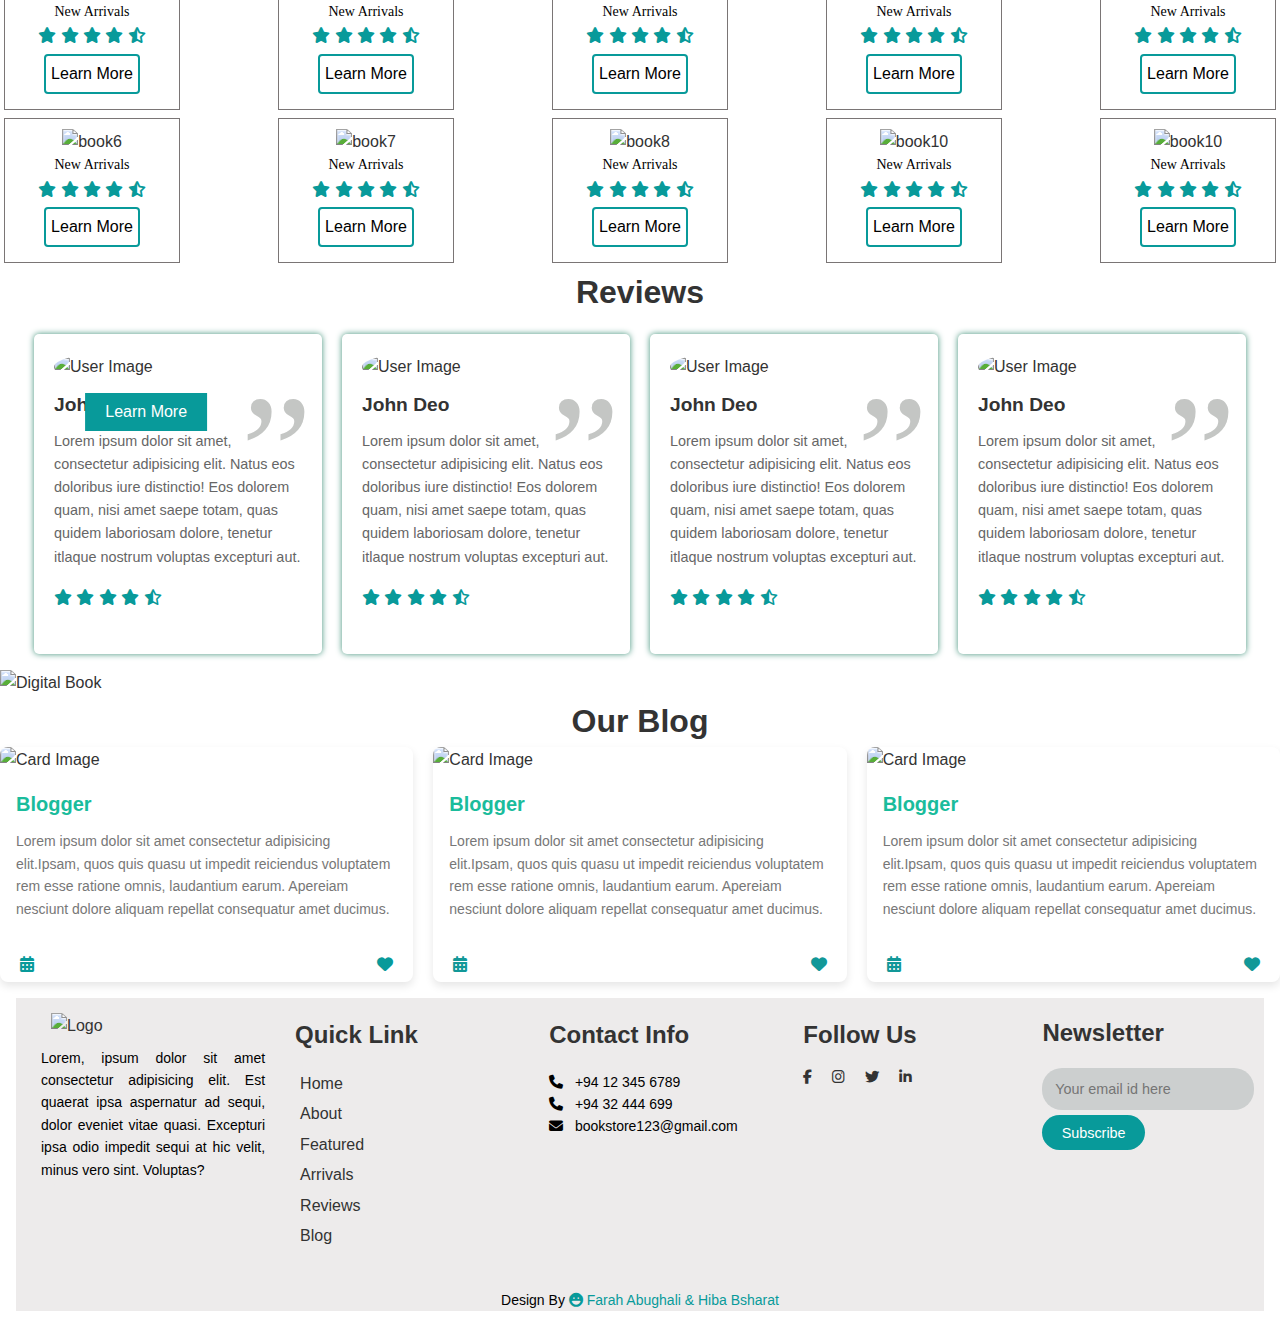
==== commit 04a4012c: "asalproject.html" ====
--- a/asalproject.html
+++ b/asalproject.html
@@ -362,7 +362,6 @@
 <h1 style="text-align: center;">Reviews</h1>
 <div class="Reviews">
     <div class="review-card">
-        <div class="q"> <i class="fa-solid fa-quote-right qutos"></i> </div>
         <img src="review_1.png" alt="User Image" class="user-image"/>
                   <h3>John Deo</h3>
                   <p>
@@ -378,7 +377,6 @@
                     <i class="fa-regular fa-star-half-stroke" style="color: #089a9a;"></i> </div>
 
                 <div class="review-card">
-                    <i class="fa-solid fa-quote-right qutos"></i>
                     <img src="review_2.png" alt="User Image" class="user-image"/>
                   <h3>John Deo</h3>
                   <p>
@@ -396,7 +394,6 @@
                 
 
                 <div class="review-card">
-                    <i class="fa-solid fa-quote-right qutos"></i>
                     <img src="review_3.png" alt="User Image" class="user-image" />
                   <h3>John Deo</h3>
                   <p>
@@ -413,7 +410,6 @@
                   </div> 
                
                 <div class="review-card">
-                    <i class="fa-solid fa-quote-right qutos"></i>
                     <img src="review_4.png" alt="User Image" class="user-image" />
                   <h3>John Deo</h3>
                   <p>
@@ -447,6 +443,8 @@
         </button>
     </div> </section>
 
+    
+    <a name="Blog"></a>
         <section class="Our Blog">
       <center>
         <h1>Our Blog</h1>
@@ -458,33 +456,33 @@
         <h3>Blogger</h3>
         <p>Lorem ipsum dolor sit amet consectetur adipisicing elit.Ipsam, quos quis quasu ut impedit reiciendus voluptatem rem esse ratione omnis, laudantium earum. Apereiam nesciunt dolore aliquam repellat consequatur amet ducimus.</p>
       </div>
-      <div class="card-footer">
-        <div class="card_footer">
-          <i class="fa-solid fa-calendar-days" style="color: #129898;"></i>
-          <i class="fa-solid fa-heart" style="color: #129898;"></i>
+      
+        <div class="icons">
+          <i class="fa-solid fa-calendar-days" style="color:#089a9a"></i>
+          <i class="fa-solid fa-heart" style="color:#089a9a"></i>
         </div>
       </div>
-    </div>
+    
     <div class="card">
       <img src="blog_2.jpg" alt="Card Image">
       <div class="card-content">
         <h3>Blogger</h3>
         <p>Lorem ipsum dolor sit amet consectetur adipisicing elit.Ipsam, quos quis quasu ut impedit reiciendus voluptatem rem esse ratione omnis, laudantium earum. Apereiam nesciunt dolore aliquam repellat consequatur amet ducimus.</p>
       </div>
-      <div class="card-footer">
-        <div class="card_footer">
+     
+        <div class="icons">
           <i class="fa-solid fa-calendar-days" style="color: #129898;"></i>
           <i class="fa-solid fa-heart" style="color: #129898;"></i>
         </div>
       </div>
-    </div>
+    
     <div class="card">
       <img src="blog_3.jpg" alt="Card Image">
       <div class="card-content">
         <h3>Blogger</h3>
         <p>Lorem ipsum dolor sit amet consectetur adipisicing elit.Ipsam, quos quis quasu ut impedit reiciendus voluptatem rem esse ratione omnis, laudantium earum. Apereiam nesciunt dolore aliquam repellat consequatur amet ducimus.</p>
       </div>
-        <div class="card_footer">
+        <div class="icons">
           <i class="fa-solid fa-calendar-days" style="color: #129898;"></i>
           <i class="fa-solid fa-heart" style="color: #129898;"></i>
     </div>
--- a/style.css
+++ b/style.css
@@ -552,7 +552,7 @@
 }
 .buttonbanner{
   position: absolute;
-  bottom: 5rem;
+  bottom: 35rem;
   left:11.42%;
   transform: translateX(-50%); 
 }
@@ -569,7 +569,46 @@
 .btn-learn-more:hover{
   background-color: #089a9a;
 }
-
+.card-container {
+    display: flex;
+    gap: 1.25rem;
+  }
+  .card {
+    background-color: white;
+    border-radius: 0.5rem;
+    box-shadow: 0 0.25rem 0.5rem rgba(0, 0, 0, 0.1);
+    width: 100;
+    overflow: hidden;
+  }
+  .card img {
+    width: 100%;
+    height: 200px;
+    object-fit: cover;
+  }
+  .card-content {
+    padding: 1rem;
+  }
+  .card-content h3 {
+    margin: 0;
+    font-size: 1.25rem;
+    color: #1abc9c;
+  }
+  .card-content p {
+    font-size: 0.875rem;
+    color: #777;
+    line-height: 1.6;
+    margin: 0.625rem 0;
+  }
+ 
+  .card .icons {
+    display: flex;
+    justify-content: space-between;
+    align-items: center;
+    margin: 0.625rem 1.25rem;
+    padding-top: 0;
+  
+  }
+  
 
 
 footer {
@@ -692,4 +731,3 @@
   color: #089a9a;
 
 }
-
